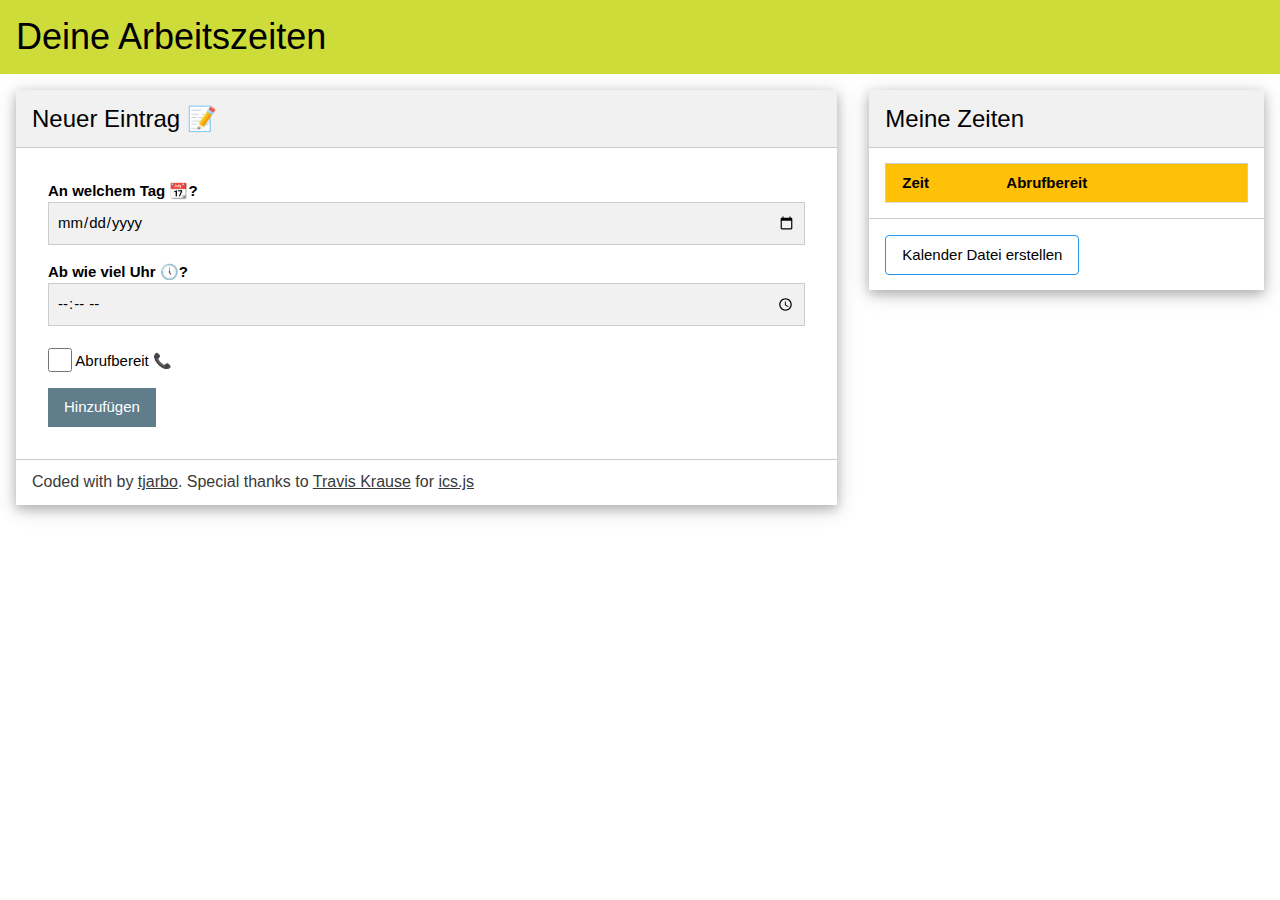
==== docs/index.html @ 5f1a647d "index.html hinzugefügt" ====
<!DOCTYPE html>
<html lang="de">
<head>
    <meta charset="UTF-8">
    <meta name="viewport" content="width=device-width, initial-scale=1.0">
    <meta http-equiv="X-UA-Compatible" content="ie=edge">
    
    <link rel="stylesheet" href="https://use.fontawesome.com/releases/v5.0.10/css/all.css" integrity="sha384-+d0P83n9kaQMCwj8F4RJB66tzIwOKmrdb46+porD/OvrJ+37WqIM7UoBtwHO6Nlg" crossorigin="anonymous">
    <link rel="stylesheet" href="https://www.w3schools.com/w3css/4/w3.css">

    <title>Arbeitszeiten</title>
</head>
<body>
    <header class="w3-container w3-lime">
        <h1>Deine Arbeitszeiten</h1>
    </header>

    <div class="w3-row">
        <!-- NEUER EINTRAG -->
        <div class="w3-col l8 m6">
            <div class="w3-container w3-section">
                <div class="w3-card-4">
                    <!-- HEADER -->
                    <header class="w3-container w3-border-bottom w3-light-grey">
                        <h3>Neuer Eintrag 📝</h3>
                    </header>
                    
                    <!-- INHALT -->
                    <div class="w3-container">
                        <div class="w3-container w3-section">
                            <div class="w3-section">
                                <label><b>An welchem Tag 📆?</b></label>
                                <input id="daten_tag" class="w3-input w3-border w3-light-grey" type="date">
                            </div>

                            <div class="w3-section">    
                                <label><b>Ab wie viel Uhr 🕔?</b></label>
                                <input id="daten_zeit" class="w3-input w3-border w3-light-grey" type="time">
                            </div>

                            <div class="w3-section">
                                <input id="daten_abruf" class="w3-check" type="checkbox">
                                <label>Abrufbereit 📞</label>
                            </div>

                            <div class="w3-section">
                                <button id="button_hinzufügen" class="w3-btn w3-blue-grey">Hinzufügen <i class="far fa-calendar-plus"></i></button>
                            </div>
                        </div>
                    </div>
                    
                    <!-- FOOTER -->
                    <footer class="w3-container w3-border-top">
                        <h6 class="w3-text-dark-grey">Coded with <i class="fa fa-heart"></i> by <a href="https://github.com/tjarbo/">tjarbo</a>. Special thanks to <a href="https://github.com/nwcell/">Travis Krause</a> for <a href="https://github.com/nwcell/ics.js/">ics.js <i class="fas fa-plug"></i></a></h6>
                    </footer>     
                </div>
            </div>
        </div>

        <!-- MEINE ZEITEN -->
        <div class="w3-col l4 m6">
            <div class="w3-container w3-section">
                <div class="w3-card-4">
                    <!-- HEADER -->
                    <header class="w3-container w3-border-bottom w3-light-grey">
                        <h3>Meine Zeiten</h3>
                    </header>
                    
                    <!-- INHALT -->
                    <div class="w3-container">
                        <p>
                            <table id="zeitentabelle" class="w3-table-all w3-hoverable">
                                    <tr class="w3-amber">
                                        <th>Zeit</th>
                                        <th>Abrufbereit</th>
                                        <th></th>
                                    </tr>
                            </table>
                        </p>
                    </div>

                    <!-- FOOTER -->
                    <footer class="w3-container w3-border-top">
                        <p><button onclick="return exportieren()" class="w3-btn w3-white w3-border w3-border-blue w3-round">Kalender Datei erstellen <i class="fas fa-cloud-download-alt"></i></button></p>
                    </footer>

                </div>
            </div>
        </div>  
    </div>
</body>

<!-- JS-SCRIPTS -->
<script type="text/javascript" src="ics/ics.file.js"></script>
<script type="text/javascript" src="https://ajax.googleapis.com/ajax/libs/jquery/3.3.1/jquery.min.js"></script>
<script type="text/javascript" src="js/main.js"></script>
</html>
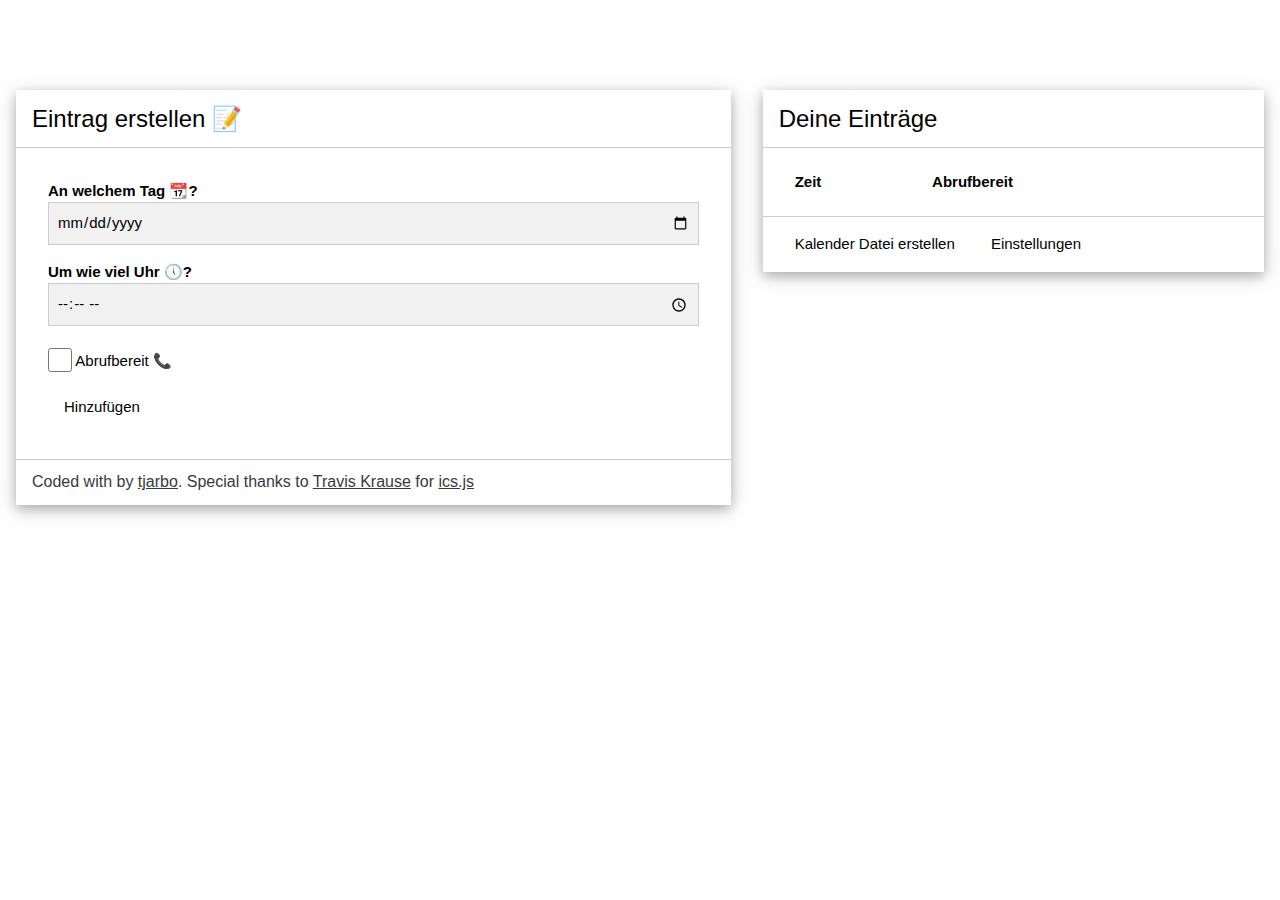
==== commit 085dafa3: "Erster Schritt für neue Einstellungen" ====
--- a/docs/index.html
+++ b/docs/index.html
@@ -4,25 +4,28 @@
     <meta charset="UTF-8">
     <meta name="viewport" content="width=device-width, initial-scale=1.0">
     <meta http-equiv="X-UA-Compatible" content="ie=edge">
-    
+
     <link rel="stylesheet" href="https://use.fontawesome.com/releases/v5.0.10/css/all.css" integrity="sha384-+d0P83n9kaQMCwj8F4RJB66tzIwOKmrdb46+porD/OvrJ+37WqIM7UoBtwHO6Nlg" crossorigin="anonymous">
     <link rel="stylesheet" href="https://www.w3schools.com/w3css/4/w3.css">
+    <link rel="stylesheet" href="https://www.w3schools.com/lib/w3-colors-flat.css">
 
     <title>Arbeitszeiten</title>
 </head>
 <body>
-    <header class="w3-container w3-lime">
-        <h1>Deine Arbeitszeiten</h1>
+
+    <!--KOPF -->
+    <header class="w3-container w3-flat-wet-asphalt w3-text-white">
+        <h1>Arbeitszeiten - Kalender Generator</h1>
     </header>
 
     <div class="w3-row">
         <!-- NEUER EINTRAG -->
-        <div class="w3-col l8 m6">
+        <div class="w3-col l7 m6">
             <div class="w3-container w3-section">
                 <div class="w3-card-4">
-                    <!-- HEADER -->
-                    <header class="w3-container w3-border-bottom w3-light-grey">
-                        <h3>Neuer Eintrag 📝</h3>
+                    <!-- KOPF -->
+                    <header class="w3-container w3-border-bottom w3-flat-belize-hole">
+                        <h3>Eintrag erstellen 📝</h3>
                     </header>
                     
                     <!-- INHALT -->
@@ -34,7 +37,7 @@
                             </div>
 
                             <div class="w3-section">    
-                                <label><b>Ab wie viel Uhr 🕔?</b></label>
+                                <label><b>Um wie viel Uhr 🕔?</b></label>
                                 <input id="daten_zeit" class="w3-input w3-border w3-light-grey" type="time">
                             </div>
 
@@ -44,33 +47,33 @@
                             </div>
 
                             <div class="w3-section">
-                                <button id="button_hinzufügen" class="w3-btn w3-blue-grey">Hinzufügen <i class="far fa-calendar-plus"></i></button>
+                                <button id="hinzufügen_btn" class="w3-btn w3-flat-wet-asphalt">Hinzufügen <i class="far fa-calendar-plus"></i></button>
                             </div>
                         </div>
                     </div>
                     
                     <!-- FOOTER -->
-                    <footer class="w3-container w3-border-top">
+                    <footer class="w3-container w3-border-top w3-hide-small">
                         <h6 class="w3-text-dark-grey">Coded with <i class="fa fa-heart"></i> by <a href="https://github.com/tjarbo/">tjarbo</a>. Special thanks to <a href="https://github.com/nwcell/">Travis Krause</a> for <a href="https://github.com/nwcell/ics.js/">ics.js <i class="fas fa-plug"></i></a></h6>
                     </footer>     
                 </div>
             </div>
         </div>
 
-        <!-- MEINE ZEITEN -->
-        <div class="w3-col l4 m6">
+        <!-- DEINE EINTRÄGE -->
+        <div class="w3-col l5 m6">
             <div class="w3-container w3-section">
                 <div class="w3-card-4">
-                    <!-- HEADER -->
-                    <header class="w3-container w3-border-bottom w3-light-grey">
-                        <h3>Meine Zeiten</h3>
+                    <!-- KOPF -->
+                    <header class="w3-container w3-border-bottom w3-flat-belize-hole">
+                        <h3>Deine Einträge</h3>
                     </header>
                     
                     <!-- INHALT -->
                     <div class="w3-container">
                         <p>
-                            <table id="zeitentabelle" class="w3-table-all w3-hoverable">
-                                    <tr class="w3-amber">
+                            <table id="zeitentabelle" class="w3-table w3-hoverable">
+                                    <tr class="w3-flat-alizarin">
                                         <th>Zeit</th>
                                         <th>Abrufbereit</th>
                                         <th></th>
@@ -80,18 +83,40 @@
                     </div>
 
                     <!-- FOOTER -->
-                    <footer class="w3-container w3-border-top">
-                        <p><button onclick="return exportieren()" class="w3-btn w3-white w3-border w3-border-blue w3-round">Kalender Datei erstellen <i class="fas fa-cloud-download-alt"></i></button></p>
+                    <footer class="w3-container w3-border-top w3-padding">
+                        <button id="export_btn" onclick="return kalender_exportieren()" class="w3-btn w3-flat-belize-hole">Kalender Datei erstellen <i class="fas fa-cloud-download-alt"></i></button>
+                        <button onclick="document.getElementById('modal_einstellungen').style.display='block'" class="w3-btn w3-flat-wet-asphalt ">Einstellungen <i class="fas fa-cogs"></i></button>
                     </footer>
 
                 </div>
             </div>
         </div>  
     </div>
+
+    <div id="modal_space">
+        <div id="modal_einstellungen" class="w3-modal">
+            <div class="w3-modal-content">
+              <div class="w3-container w3-flat-wet-asphalt">
+                <h3>Einstellungen</h3>
+                <span onclick="document.getElementById('modal_einstellungen').style.display='none'"
+                class="w3-button w3-display-topright">&times;</span>
+              </div>
+
+              <div class="w3-container w3-padding-large">
+                <label>Titel der Einträge</label>
+                <input id="eintrag_titel_inp" class="w3-input" type="text" placeholder="Arbeiten">
+
+                <button class="w3-button w3-flat-nephritis w3-margin-top" onclick="einstellungen_speichern()">Speichern</button>
+              </div>
+
+            </div>
+          </div>
+    </div>
 </body>
 
 <!-- JS-SCRIPTS -->
-<script type="text/javascript" src="ics/ics.file.js"></script>
-<script type="text/javascript" src="https://ajax.googleapis.com/ajax/libs/jquery/3.3.1/jquery.min.js"></script>
+<script src="https://code.jquery.com/jquery-3.3.1.min.js" integrity="sha256-FgpCb/KJQlLNfOu91ta32o/NMZxltwRo8QtmkMRdAu8=" crossorigin="anonymous"></script>
+<script type="text/javascript" src="js/ics.file.js"></script>
+<script type="text/javascript" src="js/js.cookie.js"></script>
 <script type="text/javascript" src="js/main.js"></script>
 </html>